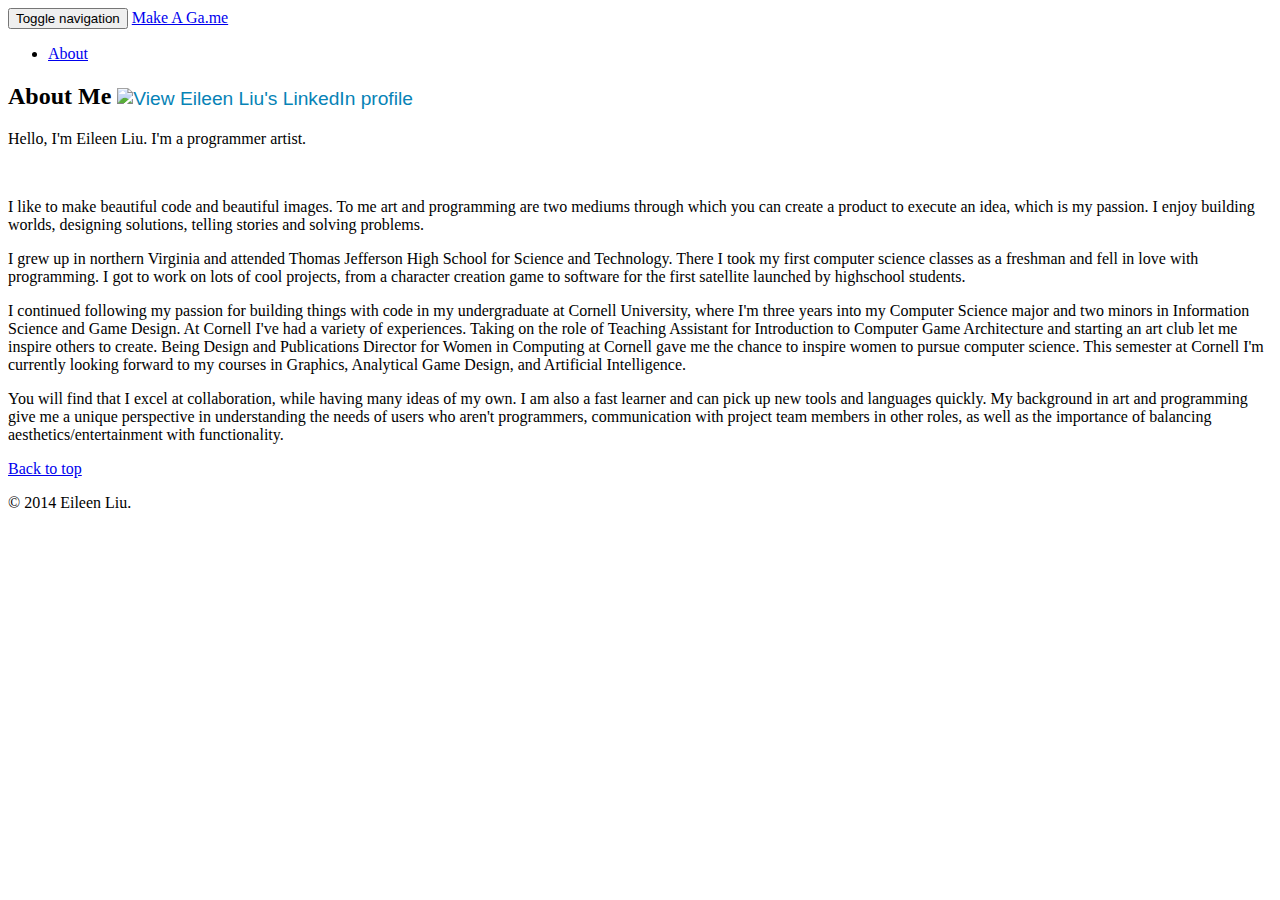
==== about.html @ 9a300716 "Fixed leftover incorrect page links, deleted home from navigation. Deleted css files from javascript" ====
<!DOCTYPE html>
<html lang="en"><head>
<meta http-equiv="content-type" content="text/html; charset=UTF-8">
    <meta charset="utf-8">
    <meta http-equiv="X-UA-Compatible" content="IE=edge">
    <meta name="viewport" content="width=device-width, initial-scale=1">
    <meta name="description" content="Game Portfolio">
    <meta name="author" content="Eileen Liu">
    <link rel="icon" href="http://getbootstrap.com/favicon.ico">

    <title>Make a Ga.me - Eileen Liu - Game Portfolio</title>

    <!-- Bootstrap core CSS -->
    <link href="css/bootstrap.css" rel="stylesheet">

        <!-- HTML5 shim and Respond.js IE8 support of HTML5 elements and media queries -->
    <!--[if lt IE 9]>
      <script src="https://oss.maxcdn.com/html5shiv/3.7.2/html5shiv.min.js"></script>
      <script src="https://oss.maxcdn.com/respond/1.4.2/respond.min.js"></script>
    <![endif]-->

    <!-- Custom styles for this template -->
    <link href="css/carousel.css" rel="stylesheet">
  <style type="text/css" id="holderjs-style"></style></head>
<!-- NAVBAR
================================================== -->
  <body>
    <div class="navbar-wrapper">
      <div class="container">

        <div class="navbar navbar-inverse navbar-static-top" role="navigation">
          <div class="container">
            <div class="navbar-header">
              <button type="button" class="navbar-toggle collapsed" data-toggle="collapse" data-target=".navbar-collapse">
                <span class="sr-only">Toggle navigation</span>
                <span class="icon-bar"></span>
                <span class="icon-bar"></span>
                <span class="icon-bar"></span>
              </button>
              <a class="navbar-brand" href="index.html">Make A Ga.me</a>
            </div>
            <div class="navbar-collapse collapse">
              <ul class="nav navbar-nav">
<!--                <li class="active"><a href="index.html">Home</a></li>-->
                <li><a href="#about">About</a></li>
<!--                <li><a href="#contact">Contact</a></li> 
                <li class="dropdown">
                  <a href="#" class="dropdown-toggle" data-toggle="dropdown"> Games <span class="caret"></span></a>
                  <ul class="dropdown-menu" role="menu">
                    <li><a href="#">Action</a></li>
                    <li><a href="#">Another action</a></li>
                    <li><a href="#">Something else here</a></li>
                    <li class="divider"></li>
                    <li class="dropdown-header">Nav header</li>
                    <li><a href="#">Separated link</a></li>
                    <li><a href="#">One more separated link</a></li>
                  </ul>
                </li>
               <li><a href="#contact">Programming</a></li>
                <li><a href="#contact">Art</a></li> -->
              </ul>
            </div>
          </div>
        </div>

      </div>
    </div>

    <!-- Marketing messaging and featurettes
    ================================================== -->
    <!-- Wrap the rest of the page in another container to center all the content. -->

    <div class="container marketing">

        <div>
          <div class="page-header">
          <h2 class="featurette-heading">About Me 
            <!--<button type="button" class="pull-right btn btn-default btn-lg">
            <span class="glyphicon glyphicon-star"></span> Star
          </button>-->
            <a class="pull-right" href="http://www.linkedin.com/pub/eileen-liu/78/760/aa5" style="text-decoration:none;"><span style="font: 80% Arial,sans-serif; color:#0783B6;"><img src="https://static.licdn.com/scds/common/u/img/webpromo/btn_in_20x15.png" width="20" height="15" alt="View Eileen Liu's LinkedIn profile" style="vertical-align:middle" border="0"></span></a>
        </h2>
        </div>
          <p class="lead">Hello, I'm Eileen Liu. I'm a programmer artist.</p>
          <br /> 
          <span class="text-muted">
          <p class="lead"> I like to make beautiful code and beautiful images. To me art and programming are two mediums through which you can create a product to execute an idea, which is my passion. I enjoy building worlds, designing solutions, telling stories and solving problems. </p>
          <p class="lead">I grew up in northern Virginia and attended Thomas Jefferson High School for Science and Technology. There I took my first computer science classes as a freshman and fell in love with programming. I got to work on lots of cool projects, from a character creation game to software for the first satellite launched by highschool students. </p>
          <p class="lead"> I continued following my passion for building things with code in my undergraduate at Cornell University, where I'm three years into my Computer Science major and two minors in Information Science and Game Design. At Cornell I've had a variety of experiences. Taking on the role of Teaching Assistant for Introduction to Computer Game Architecture and starting an art club let me inspire others to create. Being Design and Publications Director for Women in Computing at Cornell gave me the chance to inspire women to pursue computer science. This semester at Cornell I'm currently looking forward to my courses in Graphics, Analytical Game Design, and Artificial Intelligence.</p>
          <p class="lead"> You will find that I excel at collaboration, while having many ideas of my own. I am also a fast learner and can pick up new tools and languages quickly. My background in art and programming give me a unique perspective in understanding the needs of users who aren't programmers, communication with project team members in other roles, as well as the importance of balancing aesthetics/entertainment with functionality.</p>
          </span>
        </div>
      <!-- /END THE FEATURETTES -->
      
      <!-- FOOTER -->
      <footer>
        <p class="pull-right"><a href="#">Back to top</a></p>
        <p>© 2014 Eileen Liu. </p>
      </footer>

    </div><!-- /.container -->


    <!-- Bootstrap core JavaScript
    ================================================== -->
    <!-- Placed at the end of the document so the pages load faster -->
    <script src="javascripts/jquery.js"></script>
    <script src="javascripts/bootstrap.js"></script>
    <script src="javascripts/docs.js"></script>
    <!-- IE10 viewport hack for Surface/desktop Windows 8 bug -->
    <script src="javascripts/ie10-viewport-bug-workaround.js"></script>

    </body></html>
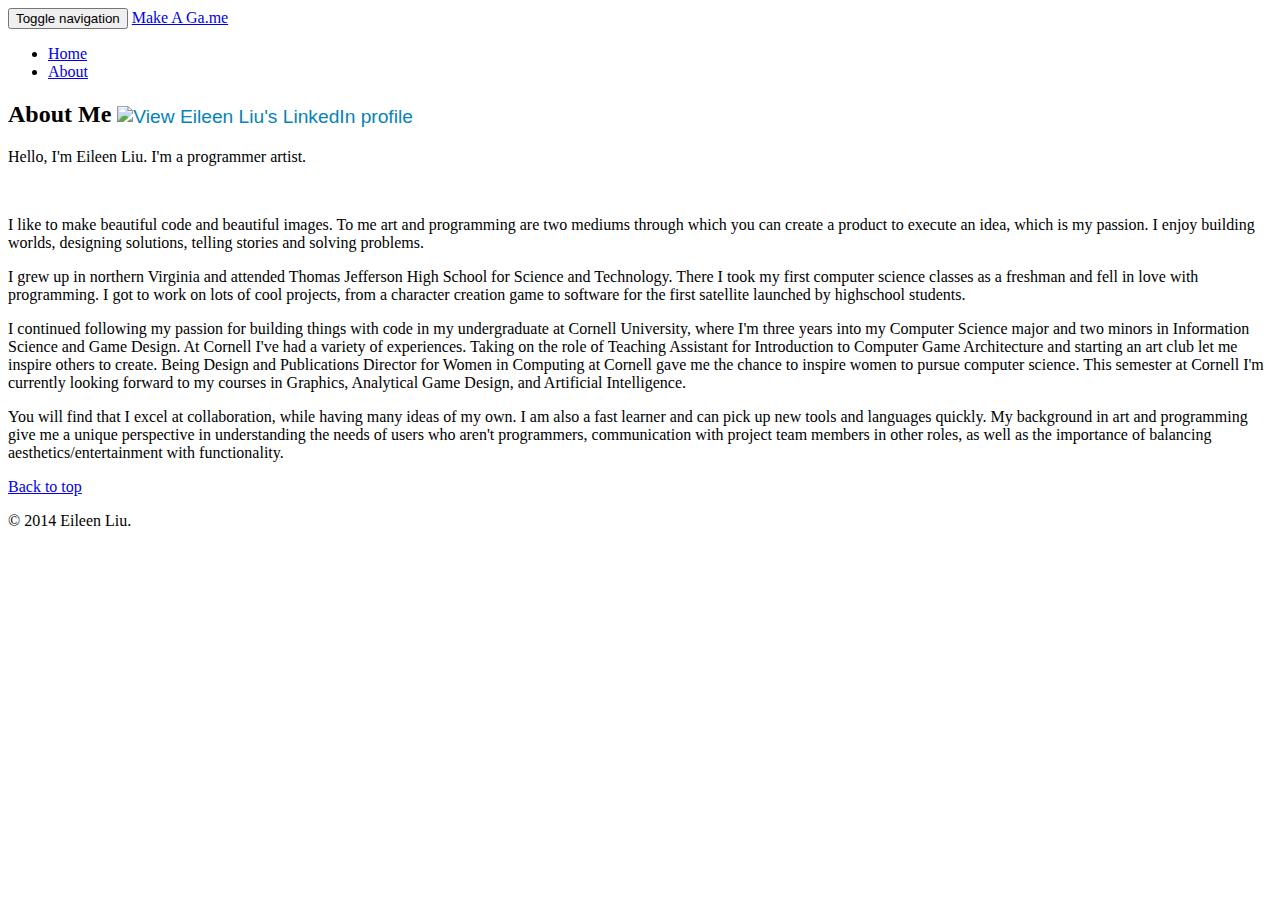
==== commit 73ccea24: "Put home link back in" ====
--- a/about.html
+++ b/about.html
@@ -41,7 +41,7 @@
             </div>
             <div class="navbar-collapse collapse">
               <ul class="nav navbar-nav">
-<!--                <li class="active"><a href="index.html">Home</a></li>-->
+                <li class="active"><a href="index.html">Home</a></li>
                 <li><a href="#about">About</a></li>
 <!--                <li><a href="#contact">Contact</a></li> 
                 <li class="dropdown">
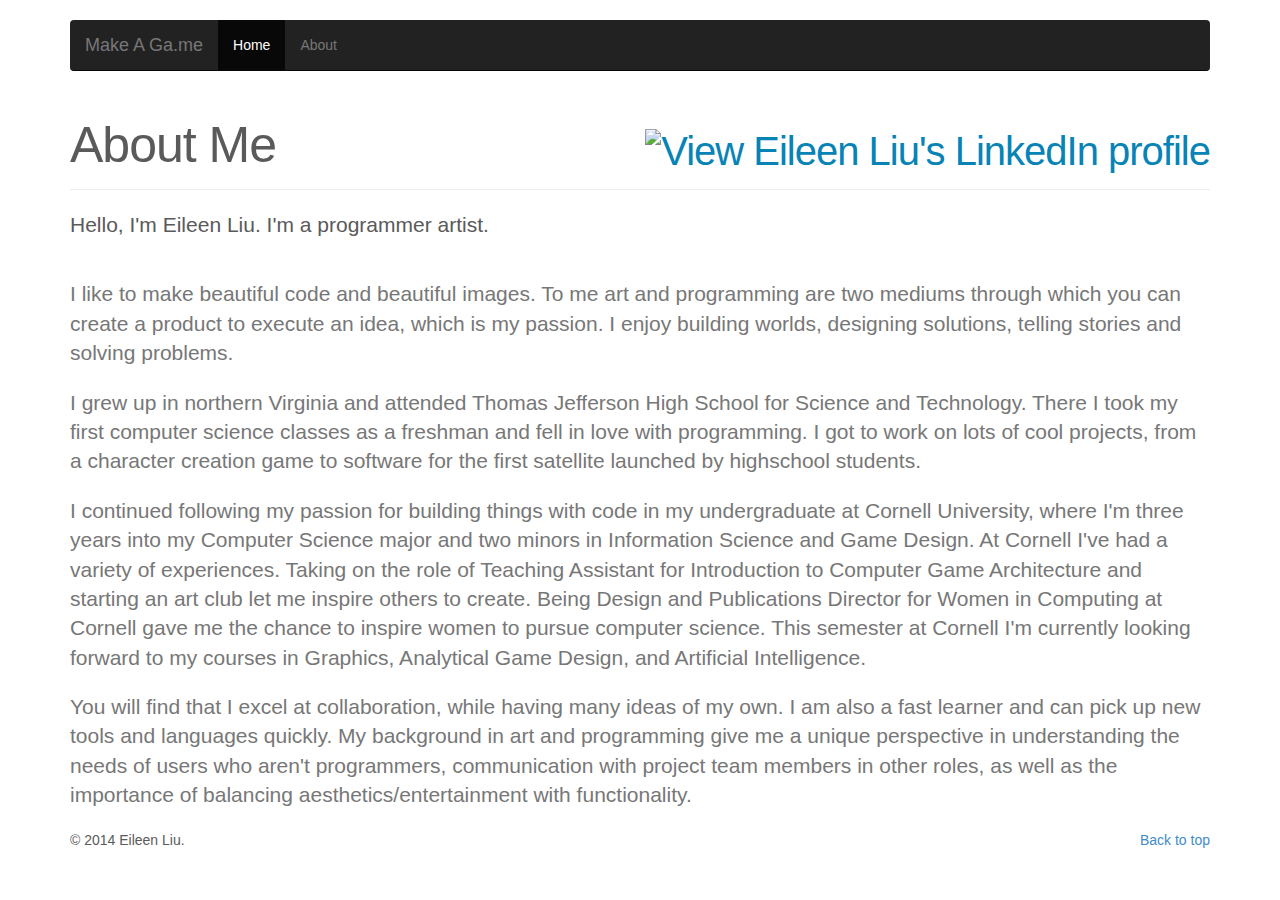
==== commit 1a46d79f: "Fixed reference to folder name for stylesheets" ====
--- a/about.html
+++ b/about.html
@@ -11,7 +11,7 @@
     <title>Make a Ga.me - Eileen Liu - Game Portfolio</title>
 
     <!-- Bootstrap core CSS -->
-    <link href="css/bootstrap.css" rel="stylesheet">
+    <link href="stylesheets/bootstrap.css" rel="stylesheet">
 
         <!-- HTML5 shim and Respond.js IE8 support of HTML5 elements and media queries -->
     <!--[if lt IE 9]>
@@ -20,7 +20,7 @@
     <![endif]-->
 
     <!-- Custom styles for this template -->
-    <link href="css/carousel.css" rel="stylesheet">
+    <link href="stylesheets/carousel.css" rel="stylesheet">
   <style type="text/css" id="holderjs-style"></style></head>
 <!-- NAVBAR
 ================================================== -->
--- a/stylesheets/carousel.css
+++ b/stylesheets/carousel.css
@@ -0,0 +1,138 @@
+/* GLOBAL STYLES
+-------------------------------------------------- */
+/* Padding below the footer and lighter body text */
+
+body {
+  padding-bottom: 40px;
+  color: #5a5a5a;
+}
+
+
+
+/* CUSTOMIZE THE NAVBAR
+-------------------------------------------------- */
+
+/* Special class on .container surrounding .navbar, used for positioning it into place. */
+.navbar-wrapper {
+  position: absolute;
+  top: 0;
+  right: 0;
+  left: 0;
+  z-index: 20;
+}
+
+/* Flip around the padding for proper display in narrow viewports */
+.navbar-wrapper > .container {
+  padding-right: 0;
+  padding-left: 0;
+}
+.navbar-wrapper .navbar {
+  padding-right: 15px;
+  padding-left: 15px;
+}
+.navbar-wrapper .navbar .container {
+  width: auto;
+}
+
+
+/* CUSTOMIZE THE CAROUSEL
+-------------------------------------------------- */
+
+/* Carousel base class */
+.carousel {
+  height: 500px;
+  margin-bottom: 60px;
+}
+/* Since positioning the image, we need to help out the caption */
+.carousel-caption {
+  z-index: 10;
+}
+
+/* Declare heights because of positioning of img element */
+.carousel .item {
+  height: 500px;
+  background-color: #777;
+}
+.carousel-inner > .item > img {
+  position: absolute;
+  top: 0;
+  left: 0;
+  min-width: 100%;
+  height: 500px;
+}
+
+
+
+/* MARKETING CONTENT
+-------------------------------------------------- */
+
+/* Center align the text within the three columns below the carousel */
+.marketing .col-lg-4 {
+  margin-bottom: 20px;
+  text-align: center;
+}
+.marketing h2 {
+  font-weight: normal;
+}
+.marketing .col-lg-4 p {
+  margin-right: 10px;
+  margin-left: 10px;
+}
+
+
+/* Featurettes
+------------------------- */
+
+.featurette-divider {
+  margin: 80px 0; /* Space out the Bootstrap <hr> more */
+}
+
+/* Thin out the marketing headings */
+.featurette-heading {
+  font-weight: 300;
+  line-height: 1;
+  letter-spacing: -1px;
+}
+
+
+
+/* RESPONSIVE CSS
+-------------------------------------------------- */
+
+@media (min-width: 768px) {
+
+  /* Navbar positioning foo */
+  .navbar-wrapper {
+    margin-top: 20px;
+  }
+  .navbar-wrapper .container {
+    padding-right: 15px;
+    padding-left: 15px;
+  }
+  .navbar-wrapper .navbar {
+    padding-right: 0;
+    padding-left: 0;
+  }
+
+  /* The navbar becomes detached from the top, so we round the corners */
+  .navbar-wrapper .navbar {
+    border-radius: 4px;
+  }
+
+  /* Bump up size of carousel content */
+  .carousel-caption p {
+    margin-bottom: 20px;
+    font-size: 21px;
+    line-height: 1.4;
+  }
+
+  .featurette-heading {
+    font-size: 50px;
+  }
+}
+
+@media (min-width: 992px) {
+  .featurette-heading {
+    margin-top: 120px;
+  }
+}
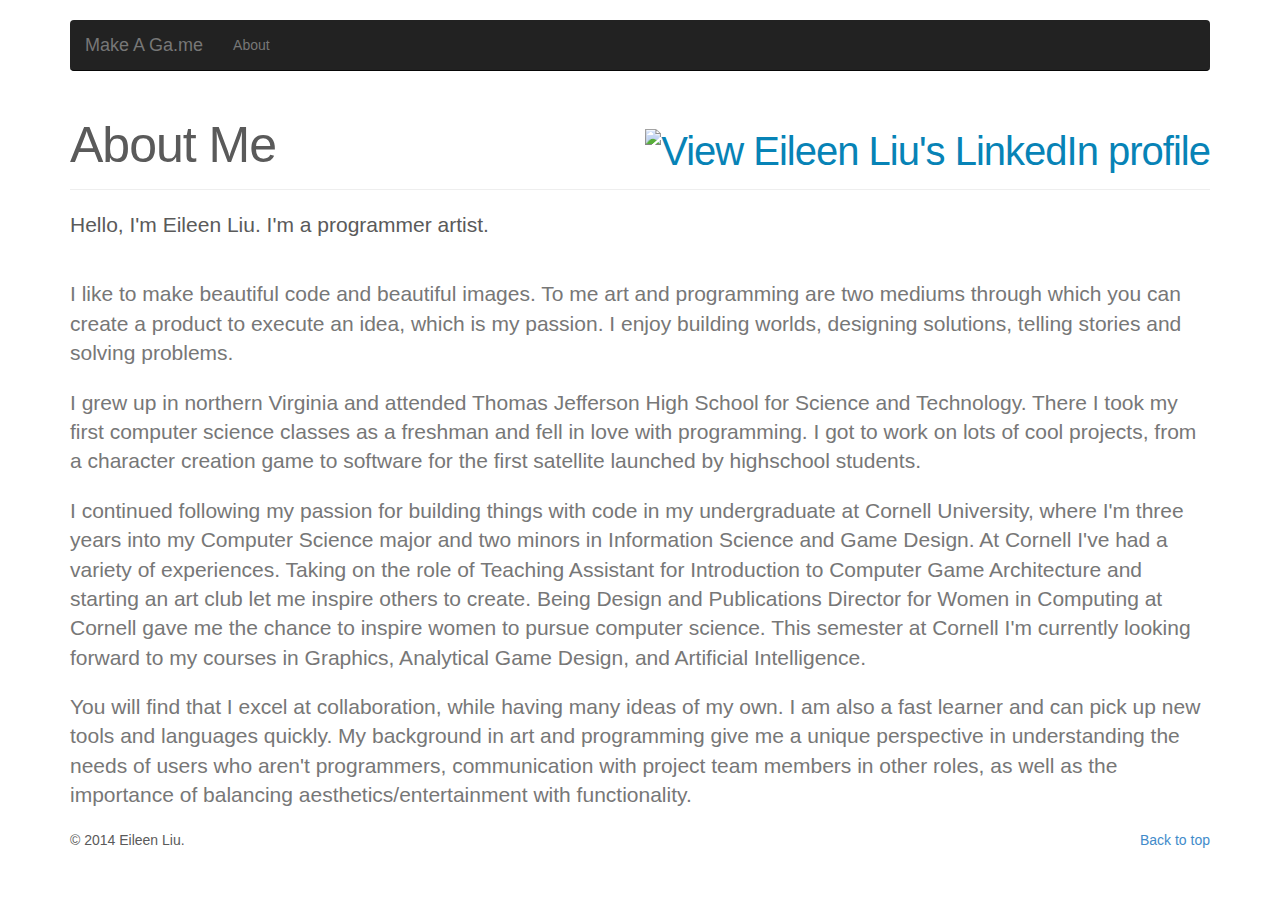
==== commit 5a1b311a: "Deleted home link again" ====
--- a/about.html
+++ b/about.html
@@ -6,7 +6,7 @@
     <meta name="viewport" content="width=device-width, initial-scale=1">
     <meta name="description" content="Game Portfolio">
     <meta name="author" content="Eileen Liu">
-    <link rel="icon" href="http://getbootstrap.com/favicon.ico">
+<!--    <link rel="icon" href="http://getbootstrap.com/favicon.ico">-->
 
     <title>Make a Ga.me - Eileen Liu - Game Portfolio</title>
 
@@ -41,8 +41,8 @@
             </div>
             <div class="navbar-collapse collapse">
               <ul class="nav navbar-nav">
-                <li class="active"><a href="index.html">Home</a></li>
-                <li><a href="#about">About</a></li>
+<!--                <li class="active"><a href="index.html">Home</a></li>-->
+                <li><a href="#">About</a></li>
 <!--                <li><a href="#contact">Contact</a></li> 
                 <li class="dropdown">
                   <a href="#" class="dropdown-toggle" data-toggle="dropdown"> Games <span class="caret"></span></a>
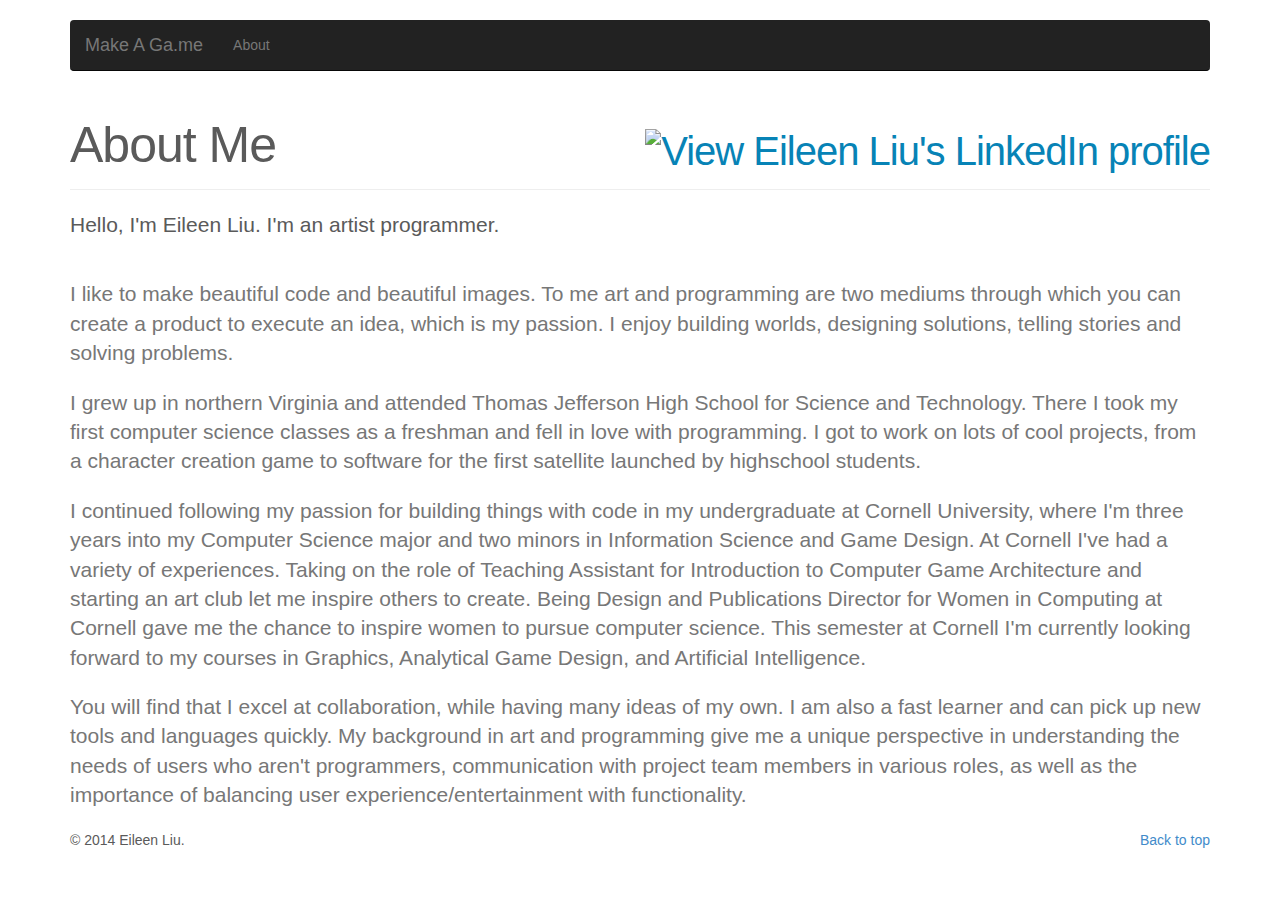
==== commit 4f513bdb: "Updated Epic's Epic Epic image, slight changes to about" ====
--- a/about.html
+++ b/about.html
@@ -81,13 +81,13 @@
             <a class="pull-right" href="http://www.linkedin.com/pub/eileen-liu/78/760/aa5" style="text-decoration:none;"><span style="font: 80% Arial,sans-serif; color:#0783B6;"><img src="https://static.licdn.com/scds/common/u/img/webpromo/btn_in_20x15.png" width="20" height="15" alt="View Eileen Liu's LinkedIn profile" style="vertical-align:middle" border="0"></span></a>
         </h2>
         </div>
-          <p class="lead">Hello, I'm Eileen Liu. I'm a programmer artist.</p>
+          <p class="lead">Hello, I'm Eileen Liu. I'm an artist programmer.</p>
           <br /> 
           <span class="text-muted">
           <p class="lead"> I like to make beautiful code and beautiful images. To me art and programming are two mediums through which you can create a product to execute an idea, which is my passion. I enjoy building worlds, designing solutions, telling stories and solving problems. </p>
           <p class="lead">I grew up in northern Virginia and attended Thomas Jefferson High School for Science and Technology. There I took my first computer science classes as a freshman and fell in love with programming. I got to work on lots of cool projects, from a character creation game to software for the first satellite launched by highschool students. </p>
           <p class="lead"> I continued following my passion for building things with code in my undergraduate at Cornell University, where I'm three years into my Computer Science major and two minors in Information Science and Game Design. At Cornell I've had a variety of experiences. Taking on the role of Teaching Assistant for Introduction to Computer Game Architecture and starting an art club let me inspire others to create. Being Design and Publications Director for Women in Computing at Cornell gave me the chance to inspire women to pursue computer science. This semester at Cornell I'm currently looking forward to my courses in Graphics, Analytical Game Design, and Artificial Intelligence.</p>
-          <p class="lead"> You will find that I excel at collaboration, while having many ideas of my own. I am also a fast learner and can pick up new tools and languages quickly. My background in art and programming give me a unique perspective in understanding the needs of users who aren't programmers, communication with project team members in other roles, as well as the importance of balancing aesthetics/entertainment with functionality.</p>
+          <p class="lead"> You will find that I excel at collaboration, while having many ideas of my own. I am also a fast learner and can pick up new tools and languages quickly. My background in art and programming give me a unique perspective in understanding the needs of users who aren't programmers, communication with project team members in various roles, as well as the importance of balancing user experience/entertainment with functionality.</p>
           </span>
         </div>
       <!-- /END THE FEATURETTES -->
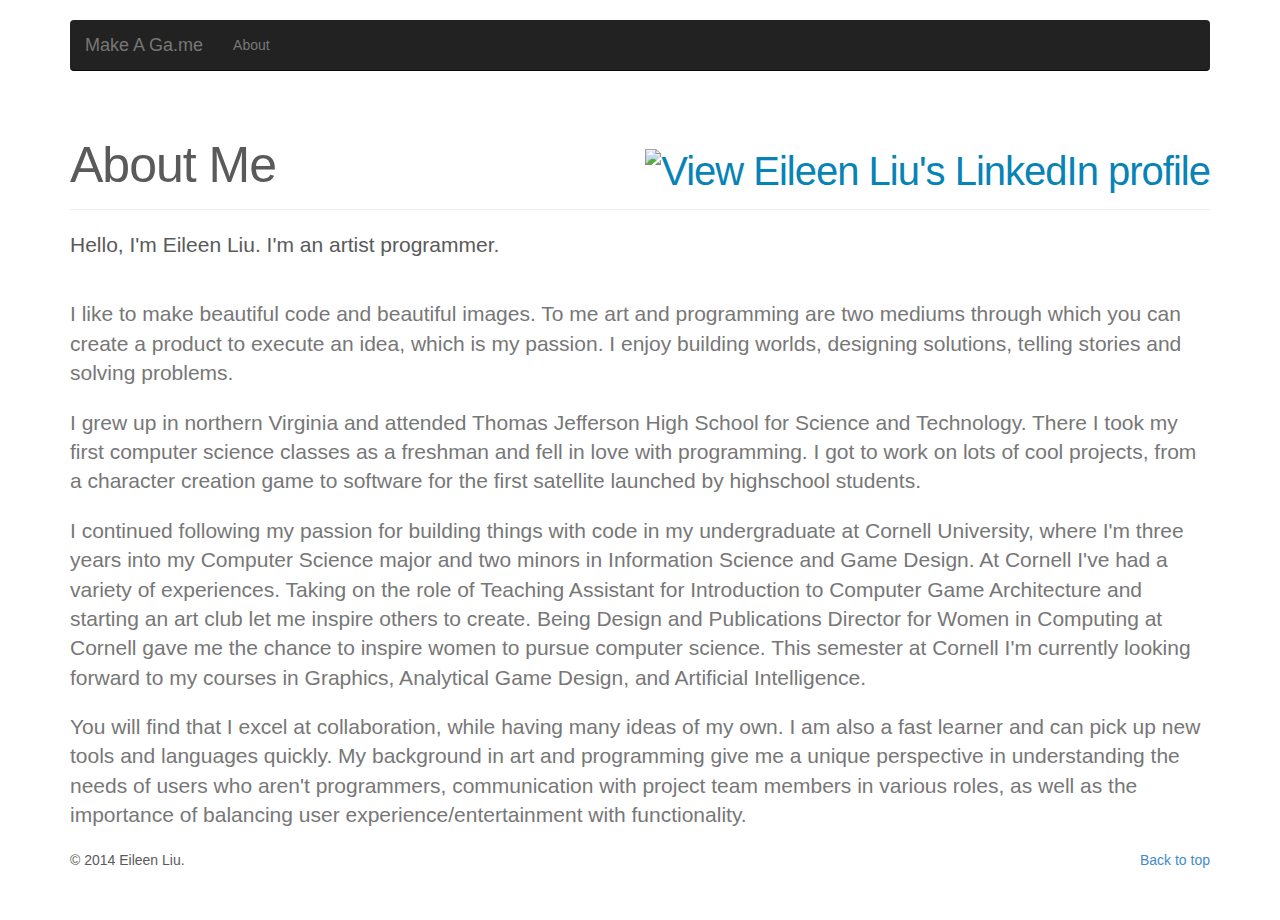
==== commit d279de63: "fixed about header" ====
--- a/about.html
+++ b/about.html
@@ -74,6 +74,7 @@
 
         <div>
           <div class="page-header">
+          <br/><br/><br/><br/>
           <h2 class="featurette-heading">About Me 
             <!--<button type="button" class="pull-right btn btn-default btn-lg">
             <span class="glyphicon glyphicon-star"></span> Star
--- a/stylesheets/carousel.css
+++ b/stylesheets/carousel.css
@@ -133,6 +133,6 @@
 
 @media (min-width: 992px) {
   .featurette-heading {
-    margin-top: 120px;
+    margin-top: 20px;
   }
 }
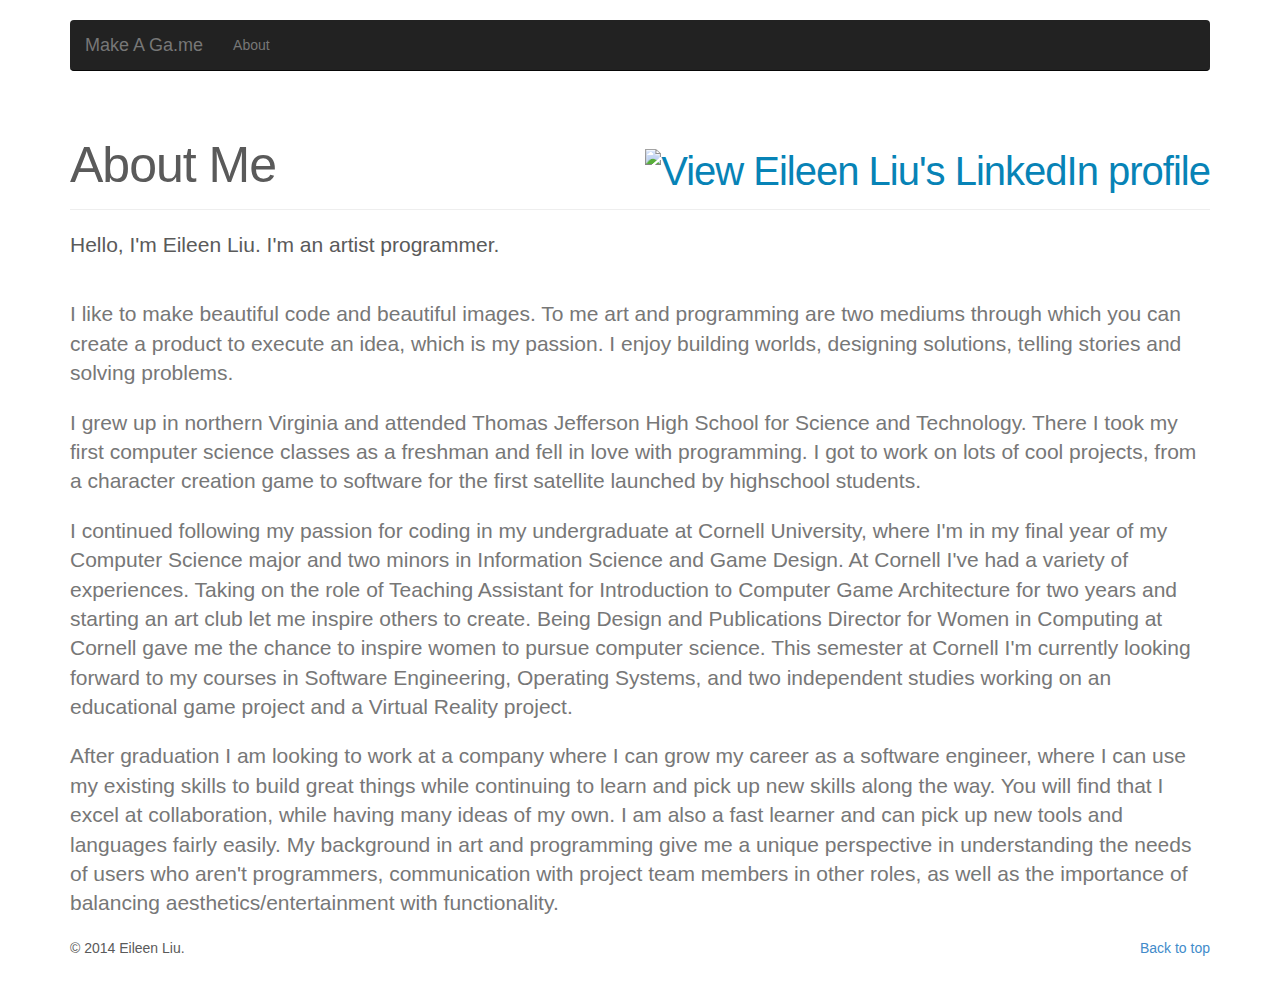
==== commit 4b10dce7: "Updated about page." ====
--- a/about.html
+++ b/about.html
@@ -87,8 +87,8 @@
           <span class="text-muted">
           <p class="lead"> I like to make beautiful code and beautiful images. To me art and programming are two mediums through which you can create a product to execute an idea, which is my passion. I enjoy building worlds, designing solutions, telling stories and solving problems. </p>
           <p class="lead">I grew up in northern Virginia and attended Thomas Jefferson High School for Science and Technology. There I took my first computer science classes as a freshman and fell in love with programming. I got to work on lots of cool projects, from a character creation game to software for the first satellite launched by highschool students. </p>
-          <p class="lead"> I continued following my passion for building things with code in my undergraduate at Cornell University, where I'm three years into my Computer Science major and two minors in Information Science and Game Design. At Cornell I've had a variety of experiences. Taking on the role of Teaching Assistant for Introduction to Computer Game Architecture and starting an art club let me inspire others to create. Being Design and Publications Director for Women in Computing at Cornell gave me the chance to inspire women to pursue computer science. This semester at Cornell I'm currently looking forward to my courses in Graphics, Analytical Game Design, and Artificial Intelligence.</p>
-          <p class="lead"> You will find that I excel at collaboration, while having many ideas of my own. I am also a fast learner and can pick up new tools and languages quickly. My background in art and programming give me a unique perspective in understanding the needs of users who aren't programmers, communication with project team members in various roles, as well as the importance of balancing user experience/entertainment with functionality.</p>
+          <p class="lead"> I continued following my passion for coding in my undergraduate at Cornell University, where I'm in my final year of my Computer Science major and two minors in Information Science and Game Design. At Cornell I've had a variety of experiences. Taking on the role of Teaching Assistant for Introduction to Computer Game Architecture for two years and starting an art club let me inspire others to create. Being Design and Publications Director for Women in Computing at Cornell gave me the chance to inspire women to pursue computer science. This semester at Cornell I'm currently looking forward to my courses in Software Engineering, Operating Systems, and two independent studies working on an educational game project and a Virtual Reality project. </p>
+          <p class="lead"> After graduation I am looking to work at a company where I can grow my career as a software engineer, where I can use my existing skills to build great things while continuing to learn and pick up new skills along the way. You will find that I excel at collaboration, while having many ideas of my own. I am also a fast learner and can pick up new tools and languages fairly easily. My background in art and programming give me a unique perspective in understanding the needs of users who aren't programmers, communication with project team members in other roles, as well as the importance of balancing aesthetics/entertainment with functionality.</p>
           </span>
         </div>
       <!-- /END THE FEATURETTES -->
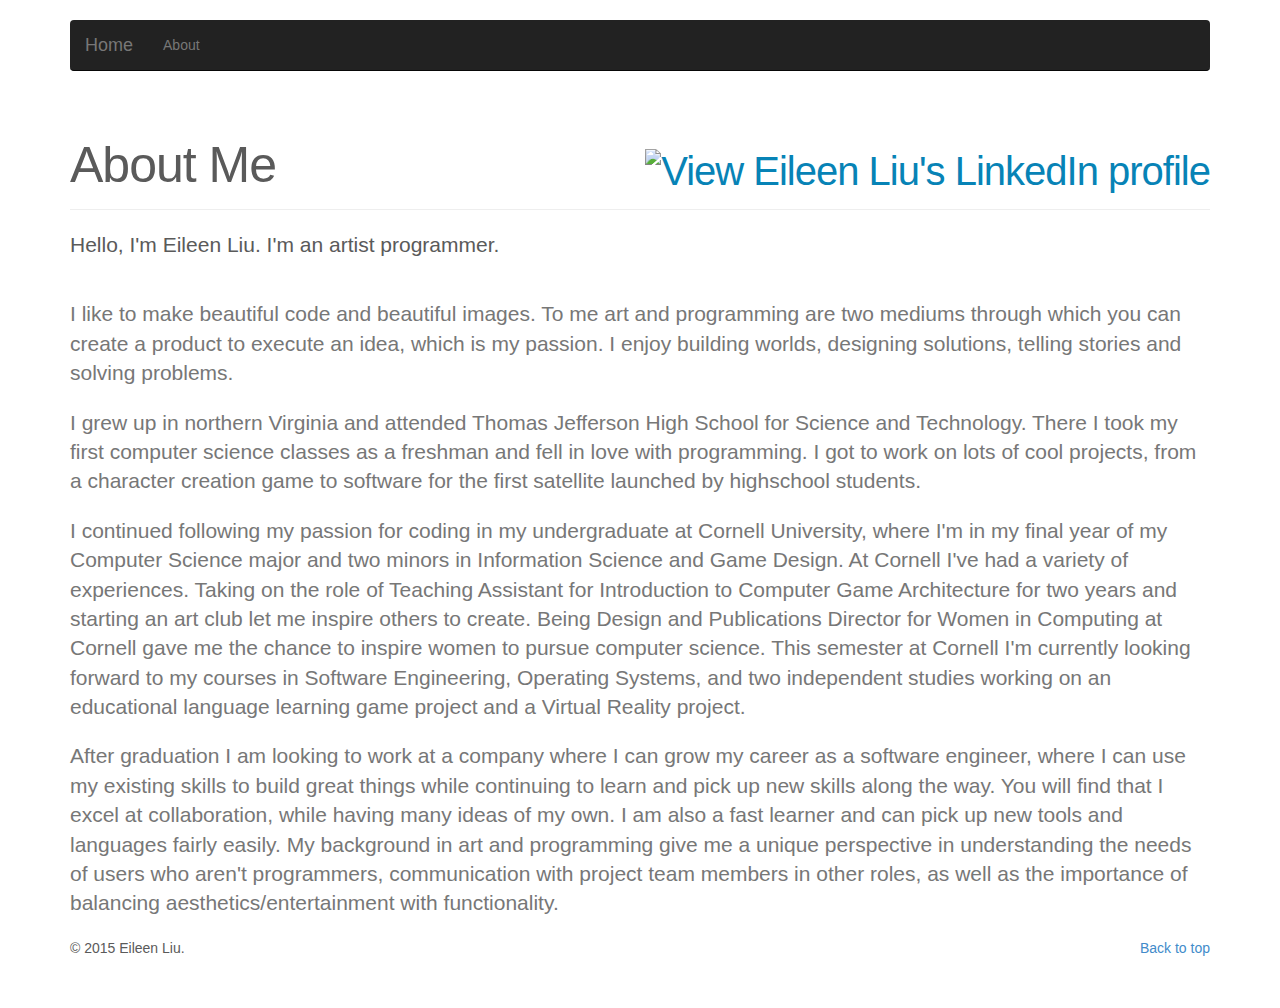
==== commit 6fe62916: "updated about and index" ====
--- a/about.html
+++ b/about.html
@@ -8,7 +8,7 @@
     <meta name="author" content="Eileen Liu">
 <!--    <link rel="icon" href="http://getbootstrap.com/favicon.ico">-->
 
-    <title>Make a Ga.me - Eileen Liu - Game Portfolio</title>
+    <title>Eileen Liu - Portfolio</title>
 
     <!-- Bootstrap core CSS -->
     <link href="stylesheets/bootstrap.css" rel="stylesheet">
@@ -37,7 +37,7 @@
                 <span class="icon-bar"></span>
                 <span class="icon-bar"></span>
               </button>
-              <a class="navbar-brand" href="index.html">Make A Ga.me</a>
+              <a class="navbar-brand" href="index.html">Home</a>
             </div>
             <div class="navbar-collapse collapse">
               <ul class="nav navbar-nav">
@@ -87,7 +87,7 @@
           <span class="text-muted">
           <p class="lead"> I like to make beautiful code and beautiful images. To me art and programming are two mediums through which you can create a product to execute an idea, which is my passion. I enjoy building worlds, designing solutions, telling stories and solving problems. </p>
           <p class="lead">I grew up in northern Virginia and attended Thomas Jefferson High School for Science and Technology. There I took my first computer science classes as a freshman and fell in love with programming. I got to work on lots of cool projects, from a character creation game to software for the first satellite launched by highschool students. </p>
-          <p class="lead"> I continued following my passion for coding in my undergraduate at Cornell University, where I'm in my final year of my Computer Science major and two minors in Information Science and Game Design. At Cornell I've had a variety of experiences. Taking on the role of Teaching Assistant for Introduction to Computer Game Architecture for two years and starting an art club let me inspire others to create. Being Design and Publications Director for Women in Computing at Cornell gave me the chance to inspire women to pursue computer science. This semester at Cornell I'm currently looking forward to my courses in Software Engineering, Operating Systems, and two independent studies working on an educational game project and a Virtual Reality project. </p>
+          <p class="lead"> I continued following my passion for coding in my undergraduate at Cornell University, where I'm in my final year of my Computer Science major and two minors in Information Science and Game Design. At Cornell I've had a variety of experiences. Taking on the role of Teaching Assistant for Introduction to Computer Game Architecture for two years and starting an art club let me inspire others to create. Being Design and Publications Director for Women in Computing at Cornell gave me the chance to inspire women to pursue computer science. This semester at Cornell I'm currently looking forward to my courses in Software Engineering, Operating Systems, and two independent studies working on an educational language learning game project and a Virtual Reality project. </p>
           <p class="lead"> After graduation I am looking to work at a company where I can grow my career as a software engineer, where I can use my existing skills to build great things while continuing to learn and pick up new skills along the way. You will find that I excel at collaboration, while having many ideas of my own. I am also a fast learner and can pick up new tools and languages fairly easily. My background in art and programming give me a unique perspective in understanding the needs of users who aren't programmers, communication with project team members in other roles, as well as the importance of balancing aesthetics/entertainment with functionality.</p>
           </span>
         </div>
@@ -96,7 +96,7 @@
       <!-- FOOTER -->
       <footer>
         <p class="pull-right"><a href="#">Back to top</a></p>
-        <p>© 2014 Eileen Liu. </p>
+        <p>© 2015 Eileen Liu. </p>
       </footer>
 
     </div><!-- /.container -->
